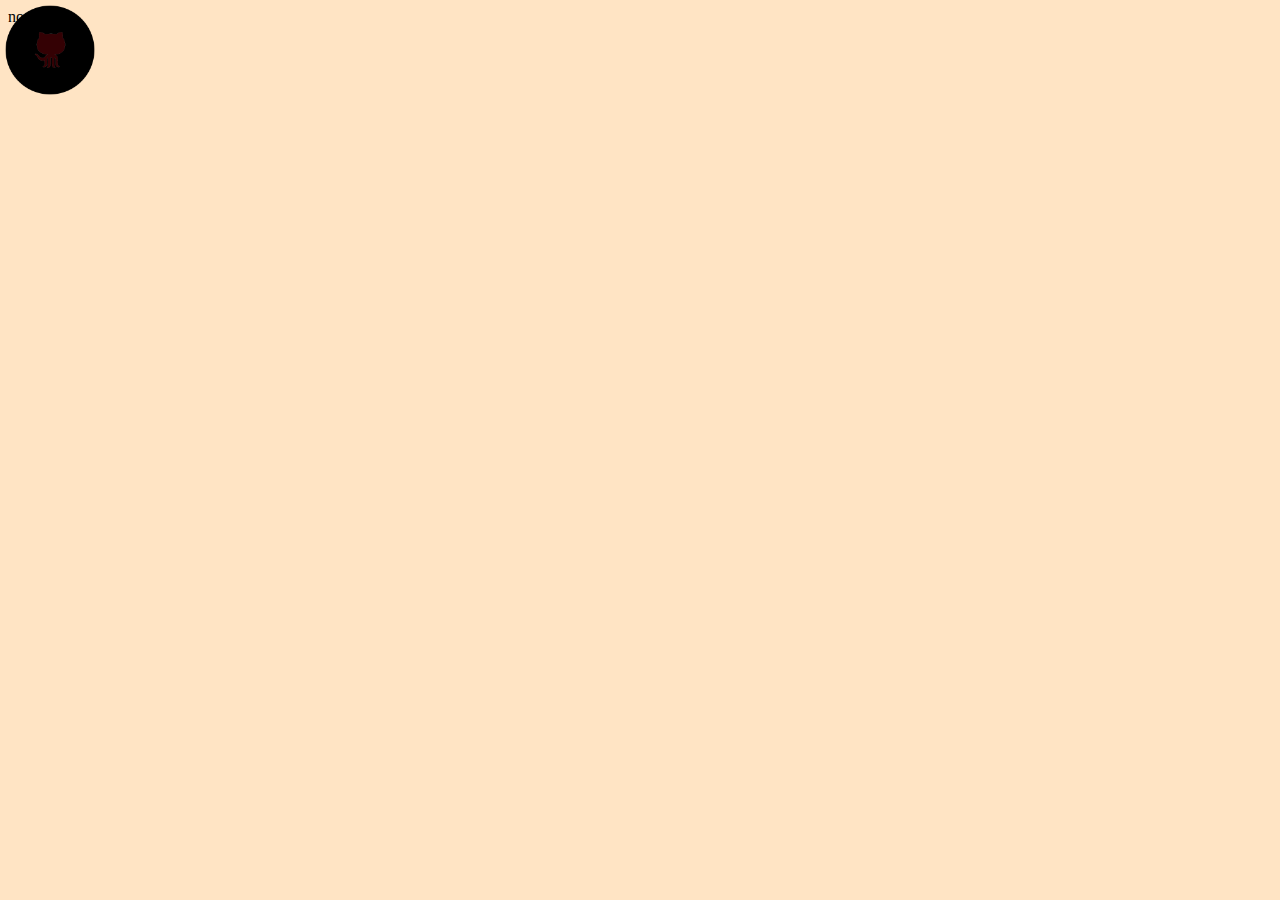
==== docs/cats.html @ 8638945a "cats idea" ====
<!doctype html>
<html lang="en">
<head>
    <meta charset="utf-8">
    <link rel="stylesheet" type="text/css" href="css/main.css">
</head>
<body>
    <div id="score">none</div>
    <p id="stuff">more stuff</p>
    <img onclick="clickCat()" id="cat" src="img/octocat.png" alt="maroon octocat">
    <div id="log"></div>
</body>
<script src="js/cat.js"></script>
</html>
---- docs/css/main.css ----
html {
    background-color: bisque;
}

#cat {
    width: 100px;
    height: 100px;
    position: absolute;
    left: 0px;
    top: 0px;
}
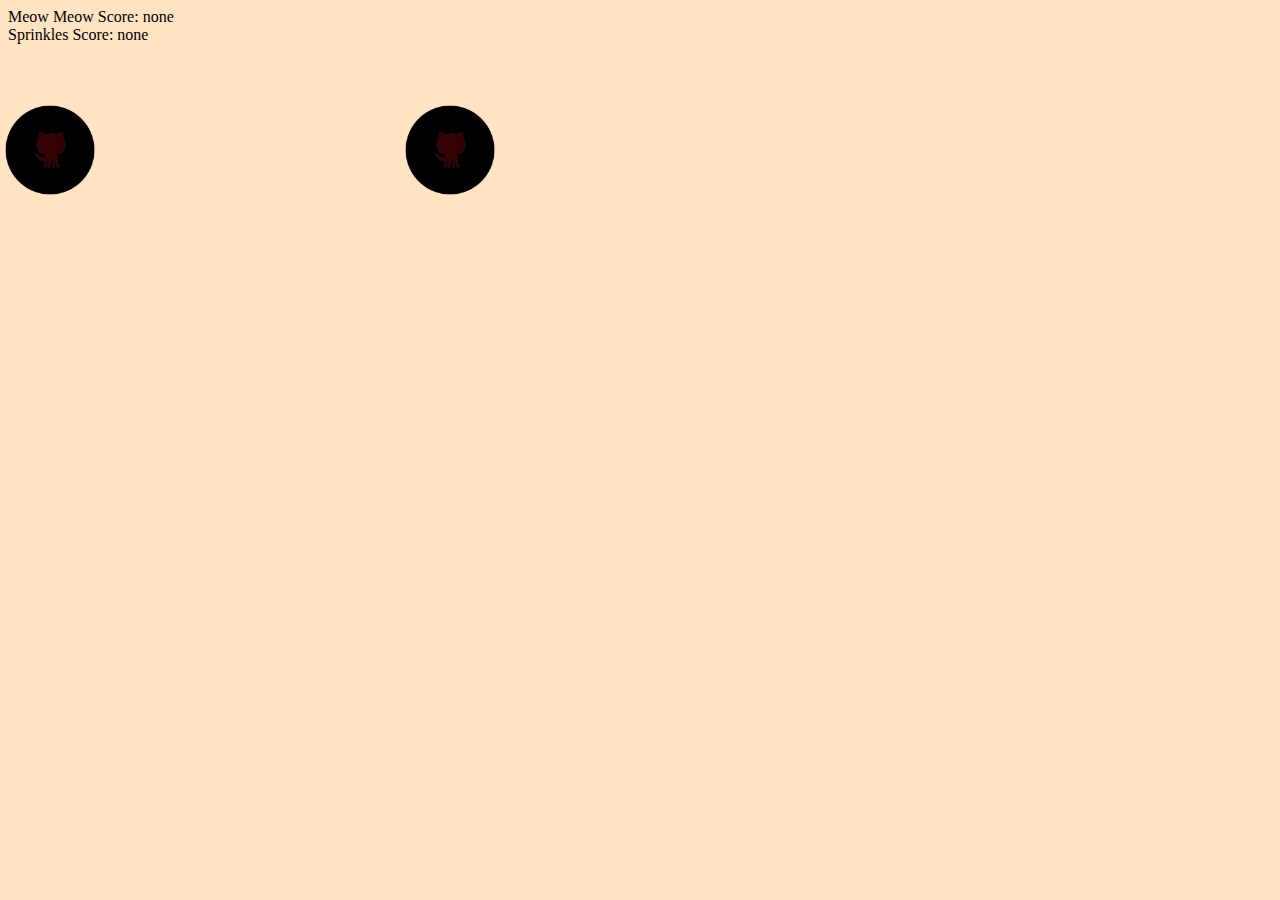
==== commit 3595e9ba: "cats" ====
--- a/docs/cats.html
+++ b/docs/cats.html
@@ -2,13 +2,14 @@
 <html lang="en">
 <head>
     <meta charset="utf-8">
-    <link rel="stylesheet" type="text/css" href="css/main.css">
+    <link rel="stylesheet" type="text/css" href="css/cats.css">
 </head>
 <body>
-    <div id="score">none</div>
-    <p id="stuff">more stuff</p>
-    <img onclick="clickCat()" id="cat" src="img/octocat.png" alt="maroon octocat">
-    <div id="log"></div>
+    <div>Meow Meow Score: <span id="meowmeow-score">none</span></div>
+    <img id="meowmeow" src="img/octocat.png" alt="maroon octocat">
+
+    <div>Sprinkles Score: <span id="sprinkles-score">none</span></div>
+    <img id="sprinkles" src="img/octocat.png" alt="maroon octocat">
 </body>
-<script src="js/cat.js"></script>
+<script src="js/cats.js"></script>
 </html>
--- a/docs/css/cats.css
+++ b/docs/css/cats.css
@@ -0,0 +1,20 @@
+html {
+    background-color: bisque;
+/*    background-image: url('../img/octocat.png'); */
+}
+
+#meowmeow {
+    width: 100px;
+    height: 100px;
+    position: absolute;
+    left: 0px;
+    top: 100px;
+}
+
+#sprinkles {
+    width: 100px;
+    height: 100px;
+    position: absolute;
+    left: 400px;
+    top: 100px;
+}